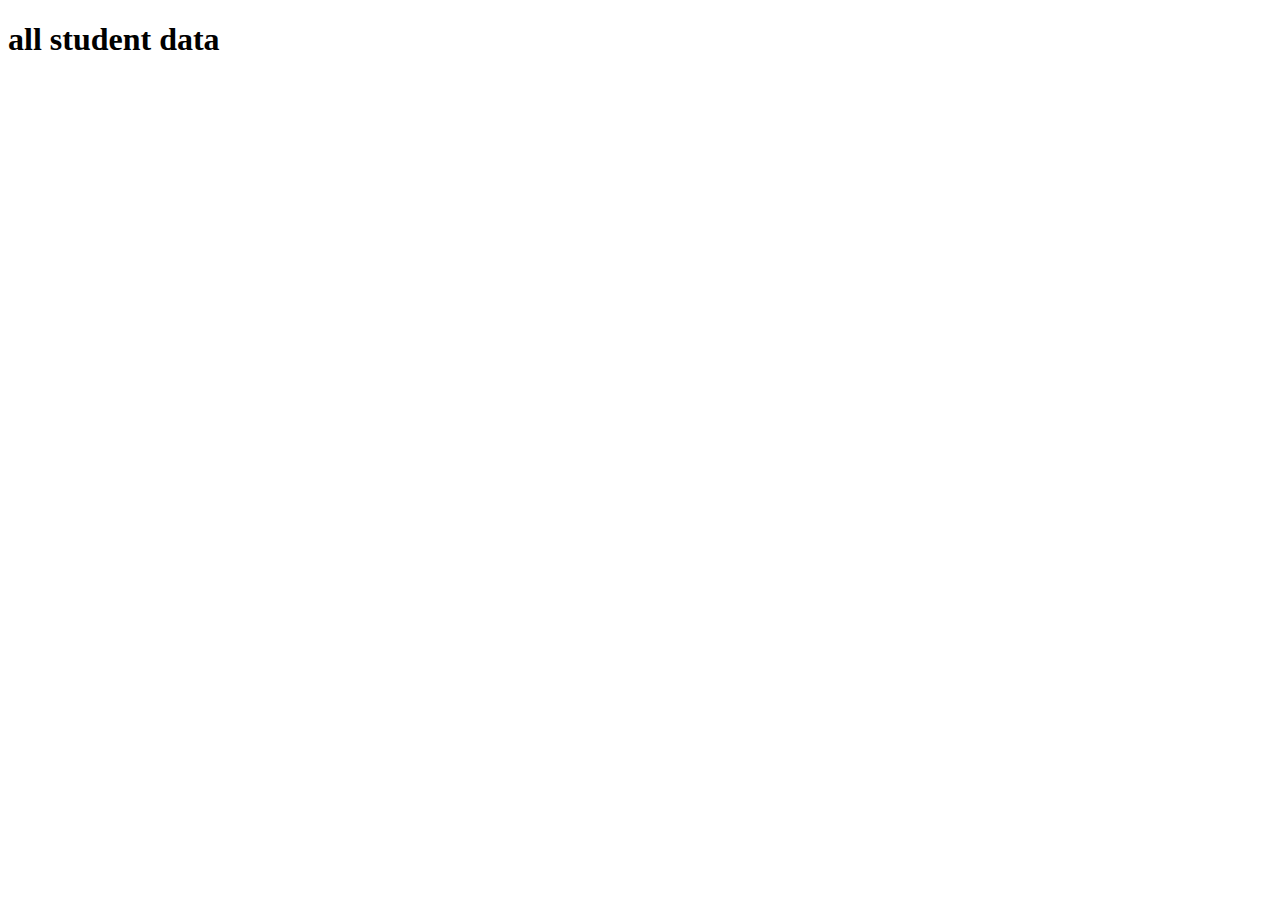
==== EVAL-1/allstudent.html @ d2cedb06 "registration form" ====
<!DOCTYPE html>
<html lang="en">

<head>
    <meta charset="UTF-8">
    <meta name="viewport" content="width=device-width, initial-scale=1.0">
    <title>All Student</title>
</head>

<body>
    <h1>all student data</h1>

    <script>
        fetch("http://localhost:3000")
            .then((responce) => { return responce.json() })
            .then((data) => {
                console.log(data);

                const table = document.createElement('table');
                const tableBody = document.createElement('tbody');

                data.forEach(person => {
                    const row = document.createElement('tr');

                    // Create cells for each property in the object
                    const nameCell = document.createElement('td');
                    const dobCell = document.createElement('td');
                    const genderCell = document.createElement('td');
                    const nationalityCell = document.createElement('td');
                    const religionCell = document.createElement('td');
                    const phoneCell = document.createElement('td');
                    const emailCell = document.createElement('td');
                    const alternateContactCell = document.createElement('td');
                    const addressCell = document.createElement('td');
                    const aadharNumberCell = document.createElement('td');
                    const fatherNameCell = document.createElement('td');
                    const fatherContactCell = document.createElement('td');
                    const motherNameCell = document.createElement('td');
                    const motherContactCell = document.createElement('td');
                    const schoolNameCell = document.createElement('td');
                    const schoolBoardCell = document.createElement('td');
                    const schoolAddressCell = document.createElement('td');
                    const yearOfPassingCell = document.createElement('td');
                    const percentageCell = document.createElement('td');
                    const courseNameCell = document.createElement('td');
                    const departmentCell = document.createElement('td');

                    // Set cell content
                    nameCell.textContent = person.fullName;
                    dobCell.textContent = person.dob;
                    genderCell.textContent = person.gender;
                    nationalityCell.textContent = person.nationality;
                    religionCell.textContent = person.religion;
                    phoneCell.textContent = person.phone;
                    emailCell.textContent = person.email;
                    alternateContactCell.textContent = person.alternateContact;
                    addressCell.textContent = person.address;
                    aadharNumberCell.textContent = person.aadharNumber;
                    fatherNameCell.textContent = person.fatherName;
                    fatherContactCell.textContent = person.fatherContact;
                    motherNameCell.textContent = person.motherName;
                    motherContactCell.textContent = person.motherContact;
                    schoolNameCell.textContent = person.schoolName;
                    schoolBoardCell.textContent = person.schoolBoard;
                    schoolAddressCell.textContent = person.schoolAddress;
                    yearOfPassingCell.textContent = person.yearOfPassing;
                    percentageCell.textContent = person.percentage;
                    courseNameCell.textContent = person.courseName;
                    departmentCell.textContent = person.department;

                    // Append cells to the row
                    row.appendChild(nameCell);
                    row.appendChild(dobCell);
                    row.appendChild(genderCell);
                    row.appendChild(nationalityCell);
                    row.appendChild(religionCell);
                    row.appendChild(phoneCell);
                    row.appendChild(emailCell);
                    row.appendChild(alternateContactCell);
                    row.appendChild(addressCell);
                    row.appendChild(aadharNumberCell);
                    row.appendChild(fatherNameCell);
                    row.appendChild(fatherContactCell);
                    row.appendChild(motherNameCell);
                    row.appendChild(motherContactCell);
                    row.appendChild(schoolNameCell);
                    row.appendChild(schoolBoardCell);
                    row.appendChild(schoolAddressCell);
                    row.appendChild(yearOfPassingCell);
                    row.appendChild(percentageCell);
                    row.appendChild(courseNameCell);
                    row.appendChild(departmentCell);

                    // Append the row to the table body
                    tableBody.appendChild(row);
                });


                table.appendChild(tableBody);
                document.body.appendChild(table);
            })
    </script>
</body>

</html>
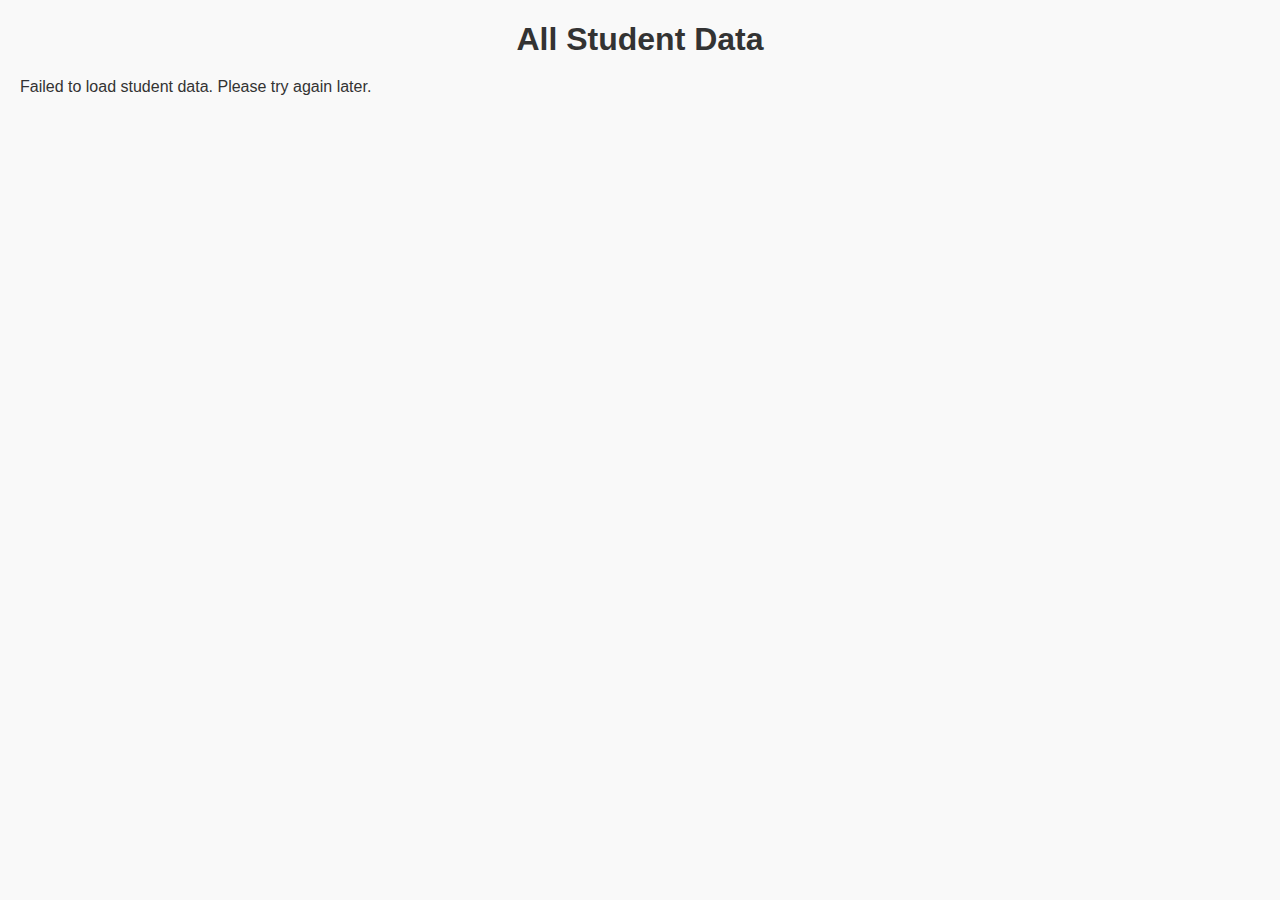
==== commit 574f9606: "form validation and other updates" ====
--- a/EVAL-1/allstudent.html
+++ b/EVAL-1/allstudent.html
@@ -4,102 +4,115 @@
 <head>
     <meta charset="UTF-8">
     <meta name="viewport" content="width=device-width, initial-scale=1.0">
-    <title>All Student</title>
+    <title>All Students</title>
+    <style>
+        body {
+            font-family: Arial, sans-serif;
+            margin: 20px;
+            background-color: #f9f9f9;
+            color: #333;
+        }
+
+        h1 {
+            text-align: center;
+            margin-bottom: 20px;
+        }
+
+        table {
+            width: 100%;
+            border-collapse: collapse;
+            margin: 20px 0;
+            background: white;
+        }
+
+        th, td {
+            padding: 10px;
+            border: 1px solid #ddd;
+            text-align: left;
+        }
+
+        th {
+            background-color: #4CAF50;
+            color: white;
+        }
+
+        tr:nth-child(even) {
+            background-color: #f2f2f2;
+        }
+    </style>
 </head>
 
 <body>
-    <h1>all student data</h1>
+    <h1>All Student Data</h1>
+
+    <div id="table-container">
+    </div>
 
     <script>
         fetch("http://localhost:3000")
-            .then((responce) => { return responce.json() })
-            .then((data) => {
-                console.log(data);
+            .then(response => {
+                if (!response.ok) {
+                    throw new Error(`HTTP error! Status: ${response.status}`);
+                }
+                return response.json();
+            })
+            .then(data => {
+                const container = document.getElementById('table-container');
 
+                
                 const table = document.createElement('table');
-                const tableBody = document.createElement('tbody');
+                const thead = document.createElement('thead');
+                const headerRow = document.createElement('tr');
+
+                
+                const headers = [
+                    "Full Name", "Date of Birth", "Gender", "Nationality", "Religion",
+                    "Phone", "Email", "Alternate Contact", "Address", "Aadhar Number",
+                    "Father's Name", "Father's Contact", "Mother's Name", "Mother's Contact",
+                    "School Name", "School Board", "School Address", "Year of Passing",
+                    "Percentage", "Course Name", "Department"
+                ];
+
+                
+                headers.forEach(header => {
+                    const th = document.createElement('th');
+                    th.textContent = header;
+                    headerRow.appendChild(th);
+                });
+
+                thead.appendChild(headerRow);
+                table.appendChild(thead);
+
+                
+                const tbody = document.createElement('tbody');
 
                 data.forEach(person => {
                     const row = document.createElement('tr');
 
-                    // Create cells for each property in the object
-                    const nameCell = document.createElement('td');
-                    const dobCell = document.createElement('td');
-                    const genderCell = document.createElement('td');
-                    const nationalityCell = document.createElement('td');
-                    const religionCell = document.createElement('td');
-                    const phoneCell = document.createElement('td');
-                    const emailCell = document.createElement('td');
-                    const alternateContactCell = document.createElement('td');
-                    const addressCell = document.createElement('td');
-                    const aadharNumberCell = document.createElement('td');
-                    const fatherNameCell = document.createElement('td');
-                    const fatherContactCell = document.createElement('td');
-                    const motherNameCell = document.createElement('td');
-                    const motherContactCell = document.createElement('td');
-                    const schoolNameCell = document.createElement('td');
-                    const schoolBoardCell = document.createElement('td');
-                    const schoolAddressCell = document.createElement('td');
-                    const yearOfPassingCell = document.createElement('td');
-                    const percentageCell = document.createElement('td');
-                    const courseNameCell = document.createElement('td');
-                    const departmentCell = document.createElement('td');
+                    
+                    [
+                        person.fullName, person.dob, person.gender, person.nationality, person.religion,
+                        person.phone, person.email, person.alternateContact, person.address, person.aadharNumber,
+                        person.fatherName, person.fatherContact, person.motherName, person.motherContact,
+                        person.schoolName, person.schoolBoard, person.schoolAddress, person.yearOfPassing,
+                        person.percentage, person.courseName, person.department
+                    ].forEach(value => {
+                        const cell = document.createElement('td');
+                        cell.textContent = value || "N/A"; 
+                        row.appendChild(cell);
+                    });
 
-                    // Set cell content
-                    nameCell.textContent = person.fullName;
-                    dobCell.textContent = person.dob;
-                    genderCell.textContent = person.gender;
-                    nationalityCell.textContent = person.nationality;
-                    religionCell.textContent = person.religion;
-                    phoneCell.textContent = person.phone;
-                    emailCell.textContent = person.email;
-                    alternateContactCell.textContent = person.alternateContact;
-                    addressCell.textContent = person.address;
-                    aadharNumberCell.textContent = person.aadharNumber;
-                    fatherNameCell.textContent = person.fatherName;
-                    fatherContactCell.textContent = person.fatherContact;
-                    motherNameCell.textContent = person.motherName;
-                    motherContactCell.textContent = person.motherContact;
-                    schoolNameCell.textContent = person.schoolName;
-                    schoolBoardCell.textContent = person.schoolBoard;
-                    schoolAddressCell.textContent = person.schoolAddress;
-                    yearOfPassingCell.textContent = person.yearOfPassing;
-                    percentageCell.textContent = person.percentage;
-                    courseNameCell.textContent = person.courseName;
-                    departmentCell.textContent = person.department;
-
-                    // Append cells to the row
-                    row.appendChild(nameCell);
-                    row.appendChild(dobCell);
-                    row.appendChild(genderCell);
-                    row.appendChild(nationalityCell);
-                    row.appendChild(religionCell);
-                    row.appendChild(phoneCell);
-                    row.appendChild(emailCell);
-                    row.appendChild(alternateContactCell);
-                    row.appendChild(addressCell);
-                    row.appendChild(aadharNumberCell);
-                    row.appendChild(fatherNameCell);
-                    row.appendChild(fatherContactCell);
-                    row.appendChild(motherNameCell);
-                    row.appendChild(motherContactCell);
-                    row.appendChild(schoolNameCell);
-                    row.appendChild(schoolBoardCell);
-                    row.appendChild(schoolAddressCell);
-                    row.appendChild(yearOfPassingCell);
-                    row.appendChild(percentageCell);
-                    row.appendChild(courseNameCell);
-                    row.appendChild(departmentCell);
-
-                    // Append the row to the table body
-                    tableBody.appendChild(row);
+                    tbody.appendChild(row);
                 });
 
-
-                table.appendChild(tableBody);
-                document.body.appendChild(table);
+                table.appendChild(tbody);
+                container.appendChild(table);
             })
+            .catch(error => {
+                console.error("Error fetching data:", error);
+                document.getElementById('table-container').textContent = "Failed to load student data. Please try again later.";
+            });
     </script>
 </body>
 
-</html>+</html>
